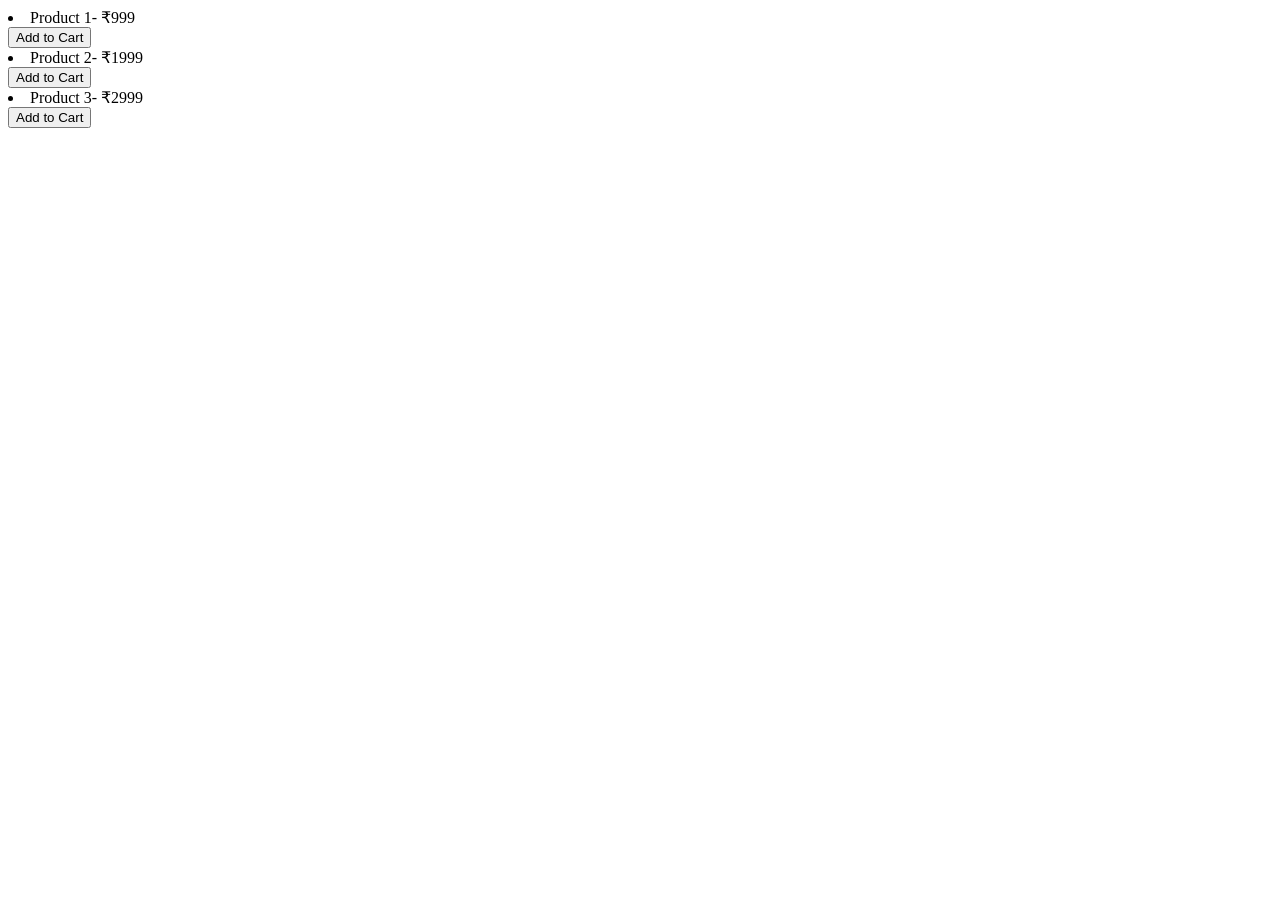
==== src/CART/index.html @ 42b6bae7 "html css started" ====
<!DOCTYPE html>
<html lang="en">
  <head>
    <meta charset="UTF-8" />
    <meta name="viewport" content="width=device-width, initial-scale=1.0" />
    <title>Cart</title>
    <link rel="shortcut icon" href="/assets/trolley.png" type="image/x-icon" />
    <link rel="stylesheet" href="style.css">
  </head>
  <body>
    <div class="contaner">
      <div class="card">
            <div class="product1">
                <li>Product 1- ₹999</li><button> Add to Cart</button>
            </div>
            <div class="product2"></div>
                <li>Product 2- ₹1999</li><button> Add to Cart</button>
            </div>
            <div class="product3">
                <li>Product 3- ₹2999</li><button> Add to Cart</button>
            </div>

      </div>
    </div>
  </body>
</html>
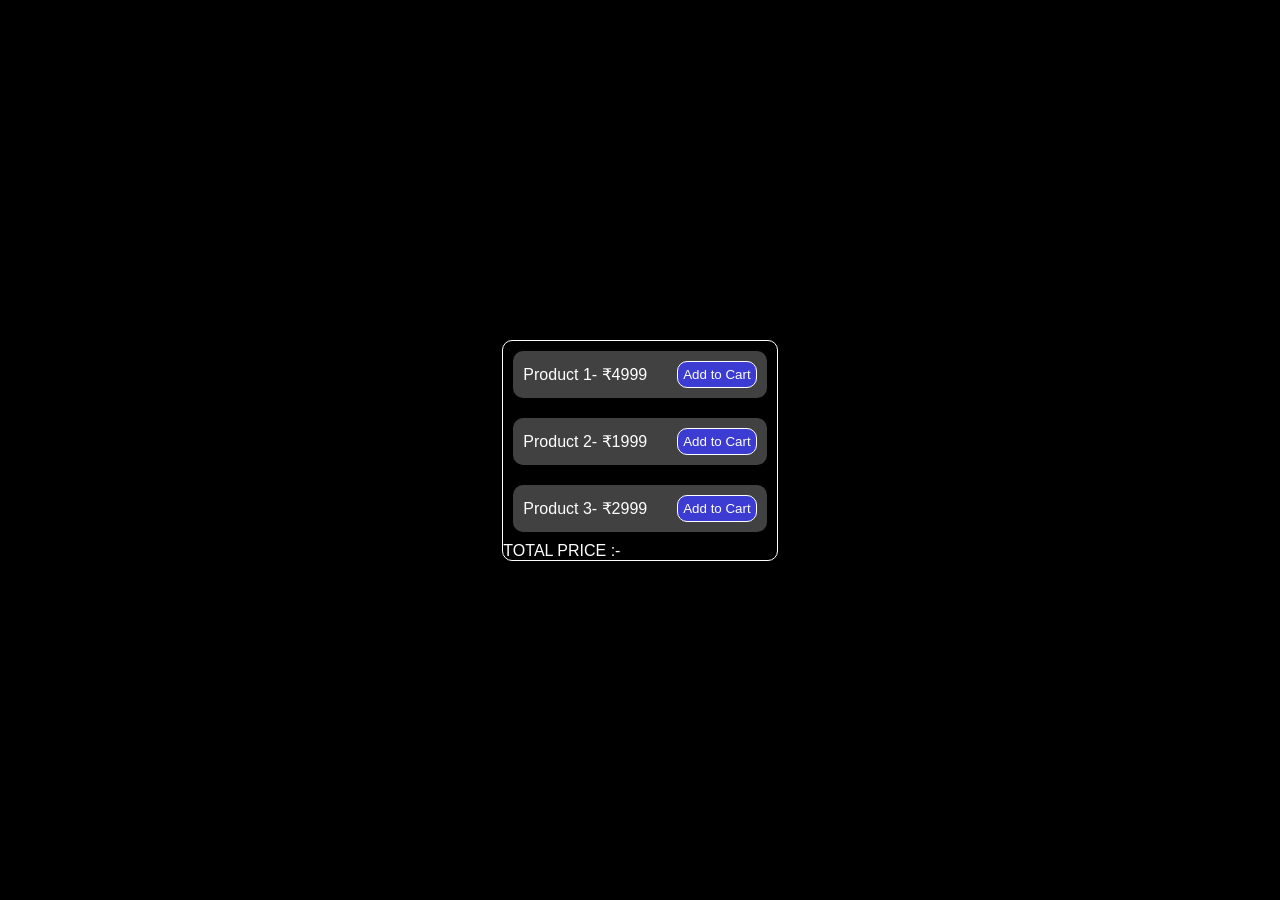
==== commit fbea1d51: "js started" ====
--- a/src/CART/index.html
+++ b/src/CART/index.html
@@ -5,21 +5,26 @@
     <meta name="viewport" content="width=device-width, initial-scale=1.0" />
     <title>Cart</title>
     <link rel="shortcut icon" href="/assets/trolley.png" type="image/x-icon" />
-    <link rel="stylesheet" href="style.css">
+    <link rel="stylesheet" href="style.css" />
   </head>
   <body>
     <div class="contaner">
       <div class="card">
-            <div class="product1">
-                <li>Product 1- ₹999</li><button> Add to Cart</button>
-            </div>
-            <div class="product2"></div>
-                <li>Product 2- ₹1999</li><button> Add to Cart</button>
-            </div>
-            <div class="product3">
-                <li>Product 3- ₹2999</li><button> Add to Cart</button>
-            </div>
-
+        <div class="product1">
+          <span> Product 1- ₹4999</span
+          ><button class="product1btn">Add to Cart</button>
+        </div>
+        <div class="product2">
+          <span>Product 2- ₹1999</span
+          ><button class="product2btn">Add to Cart</button>
+        </div>
+        <div class="product3">
+          <span> Product 3- ₹2999</span
+          ><button class="product3btn">Add to Cart</button>
+        </div>
+        <div class="calculate">
+          <p>TOTAL PRICE :-</p>
+        </div>
       </div>
     </div>
   </body>
--- a/src/CART/style.css
+++ b/src/CART/style.css
@@ -0,0 +1,49 @@
+* {
+  margin: 0;
+  padding: 0;
+}
+body {
+  font-family: Arial, Helvetica, sans-serif;
+  background-color: #000;
+  color: #fff;
+}
+.contaner {
+  display: flex;
+  justify-content: center;
+  align-items: center;
+  height: 100vh;
+  /* width: 100vh; */
+}
+.card {
+  display: flex;
+  flex-direction: column;
+  border: 1px solid #fff;
+  border-radius: 10px;
+}
+.product1,
+.product2,
+.product3 {
+  display: flex;
+  align-content: space-between;
+  justify-content: center;
+  align-items: center;
+  gap: 30px;
+  margin: 10px;
+  padding: 10px;
+  border-radius: 10px;
+  background-color: #414141;
+}
+button {
+  background-color: #3c3cd3;
+  color: #fff;
+  padding: 5px;
+  border-radius: 10px;
+  border: 1px solid #fff;
+}
+button:hover {
+  cursor: pointer;
+  background-color: blue;
+}
+.calculate {
+  display: flex;
+}
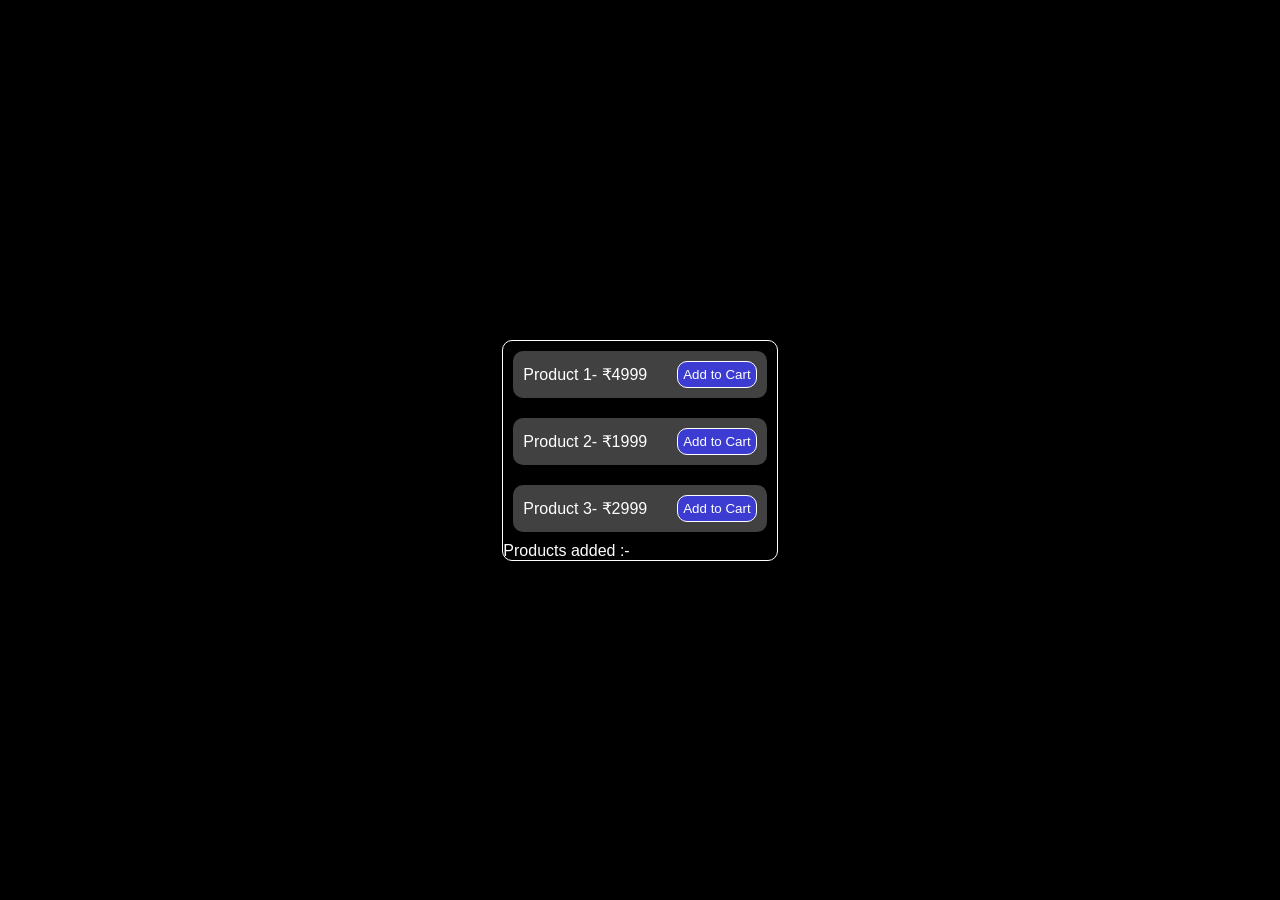
==== commit 10828e86: "products hrml remaning" ====
--- a/src/CART/index.html
+++ b/src/CART/index.html
@@ -23,9 +23,14 @@
           ><button class="product3btn">Add to Cart</button>
         </div>
         <div class="calculate">
-          <p>TOTAL PRICE :-</p>
+          <p class = "product_added">
+Products added :-</br>
+
+</p> </br>
+
         </div>
       </div>
     </div>
+    <script src="script.js"></script>
   </body>
 </html>
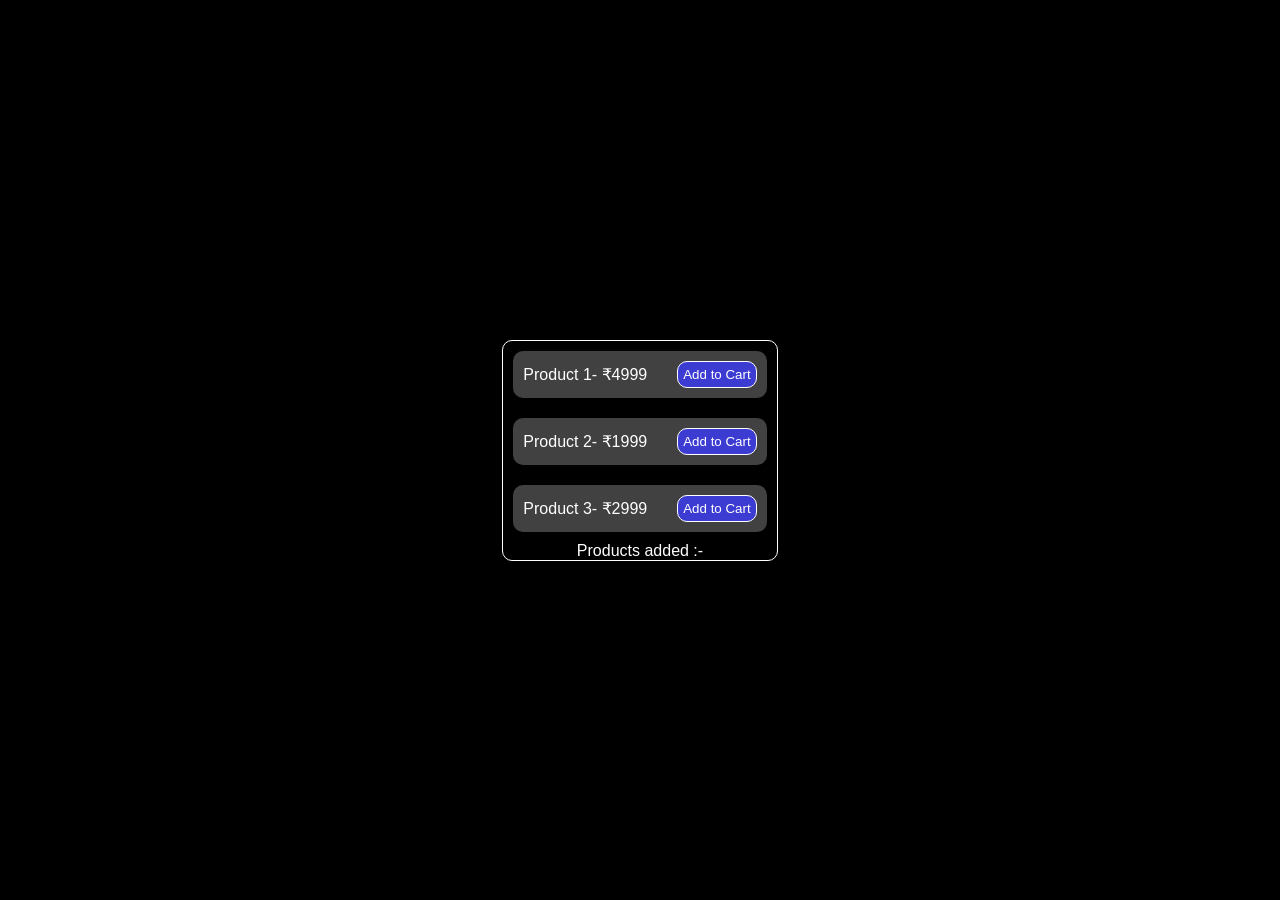
==== commit dcf62b1e: "all done" ====
--- a/src/CART/index.html
+++ b/src/CART/index.html
@@ -23,10 +23,9 @@
           ><button class="product3btn">Add to Cart</button>
         </div>
         <div class="calculate">
-          <p class = "product_added">
-Products added :-</br>
-
-</p> </br>
+          <p>Products added :-</p></br>
+            <span class="productlist"></span>
+          </p>
 
         </div>
       </div>
--- a/src/CART/style.css
+++ b/src/CART/style.css
@@ -46,4 +46,8 @@
 }
 .calculate {
   display: flex;
+  justify-content: center;
 }
+#totalprice {
+  display: none;
+}
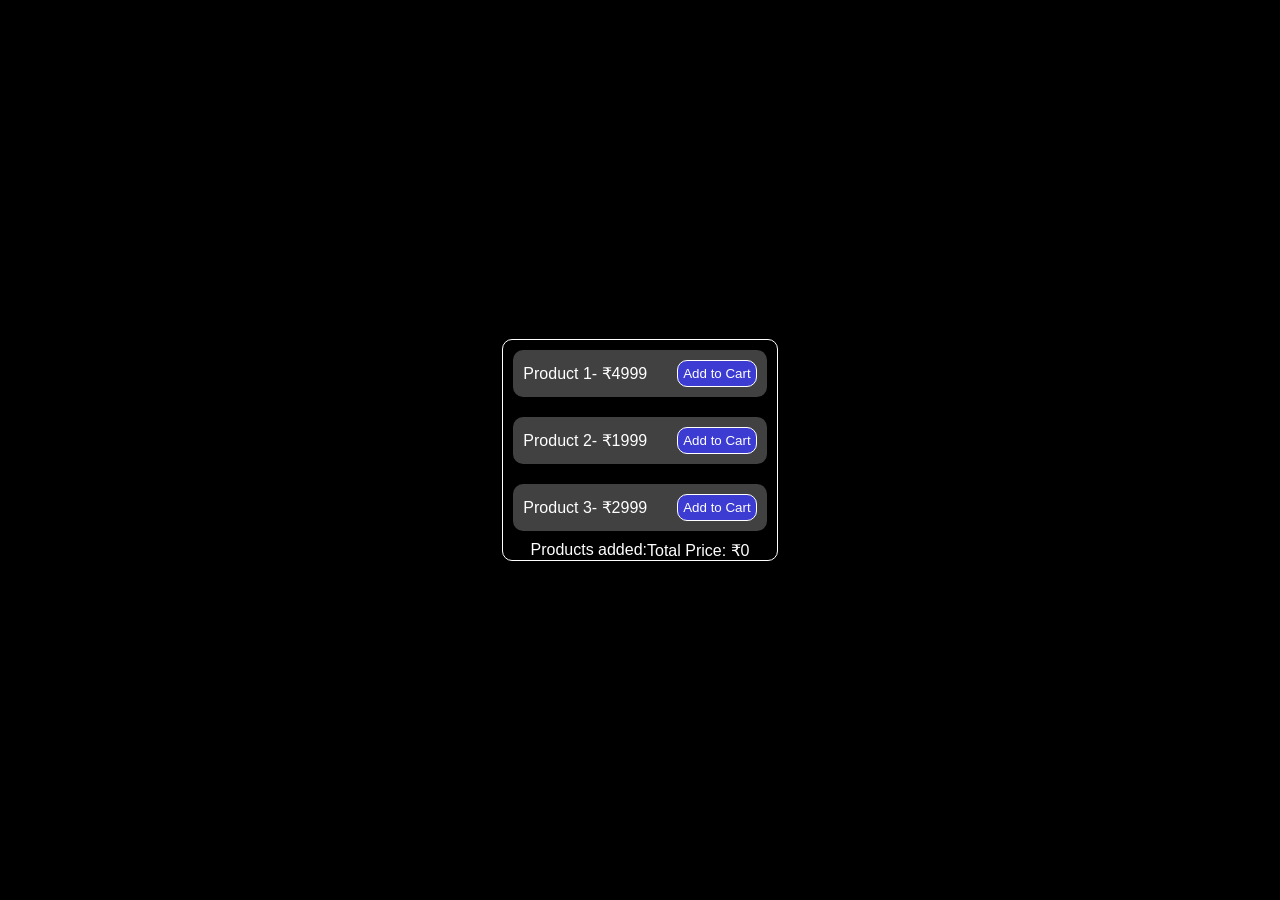
==== commit a23a9f4e: "total update" ====
--- a/src/CART/index.html
+++ b/src/CART/index.html
@@ -22,12 +22,12 @@
           <span> Product 3- ₹2999</span
           ><button class="product3btn">Add to Cart</button>
         </div>
-        <div class="calculate">
-          <p>Products added :-</p></br>
-            <span class="productlist"></span>
-          </p>
+  <div class="calculate">
+  <p>Products added:</p>
+  <span class="productlist"></span>
+  <p>Total Price: ₹<span class="product_added">0</span></p>
+</div>
 
-        </div>
       </div>
     </div>
     <script src="script.js"></script>
